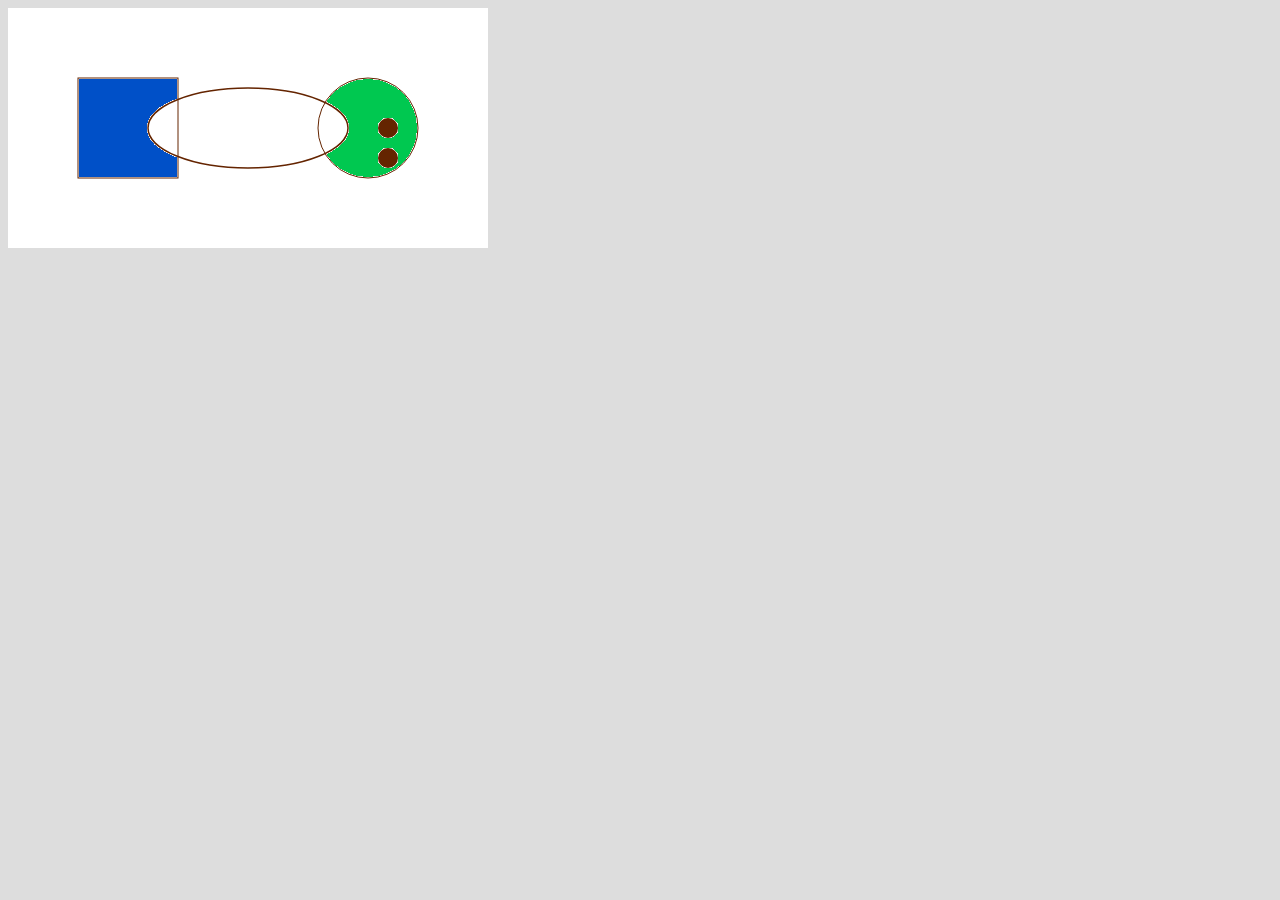
==== docs/js/canvas-floodfill.html @ c4bd03a3 "Add some css and javascript examples." ====
<!DOCTYPE html>
<html lang="ja">
<head>
  <meta charset="UTF-8">
  <title>fill</title>
<style>
body {
  background-color: #ddd;
}
#mycanvas {
}
</style>
<script src="canvas-floodfill.js" defer></script>
</head>
<body>
  <div>
    <canvas id="mycanvas" width="480" height="240"></canvas>
  </div>
</body>
</html>
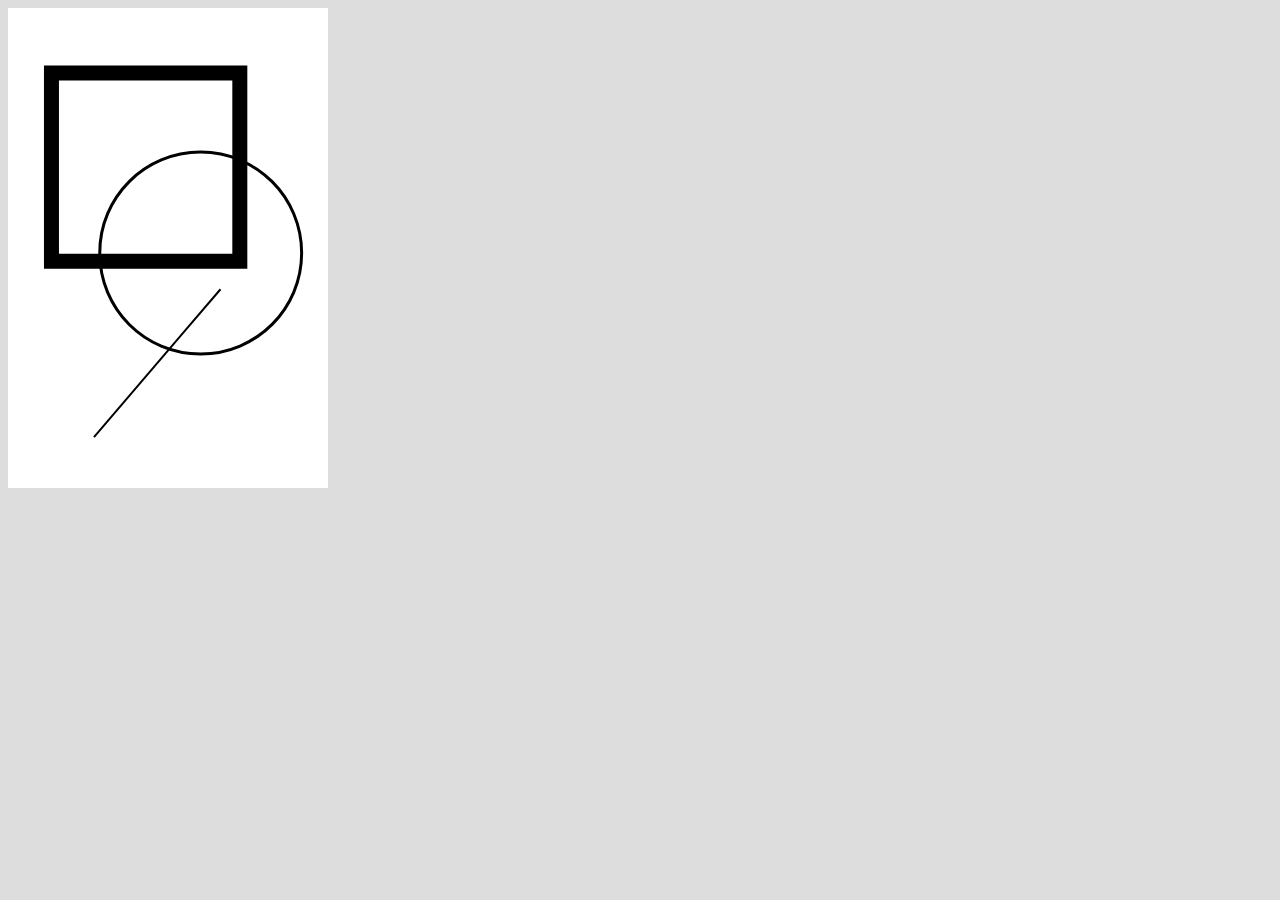
==== commit 13ad5f1d: "Update floodfill" ====
--- a/docs/js/canvas-floodfill.html
+++ b/docs/js/canvas-floodfill.html
@@ -14,7 +14,7 @@
 </head>
 <body>
   <div>
-    <canvas id="mycanvas" width="480" height="240"></canvas>
+    <canvas id="mycanvas" width="320" height="480"></canvas>
   </div>
 </body>
 </html>
